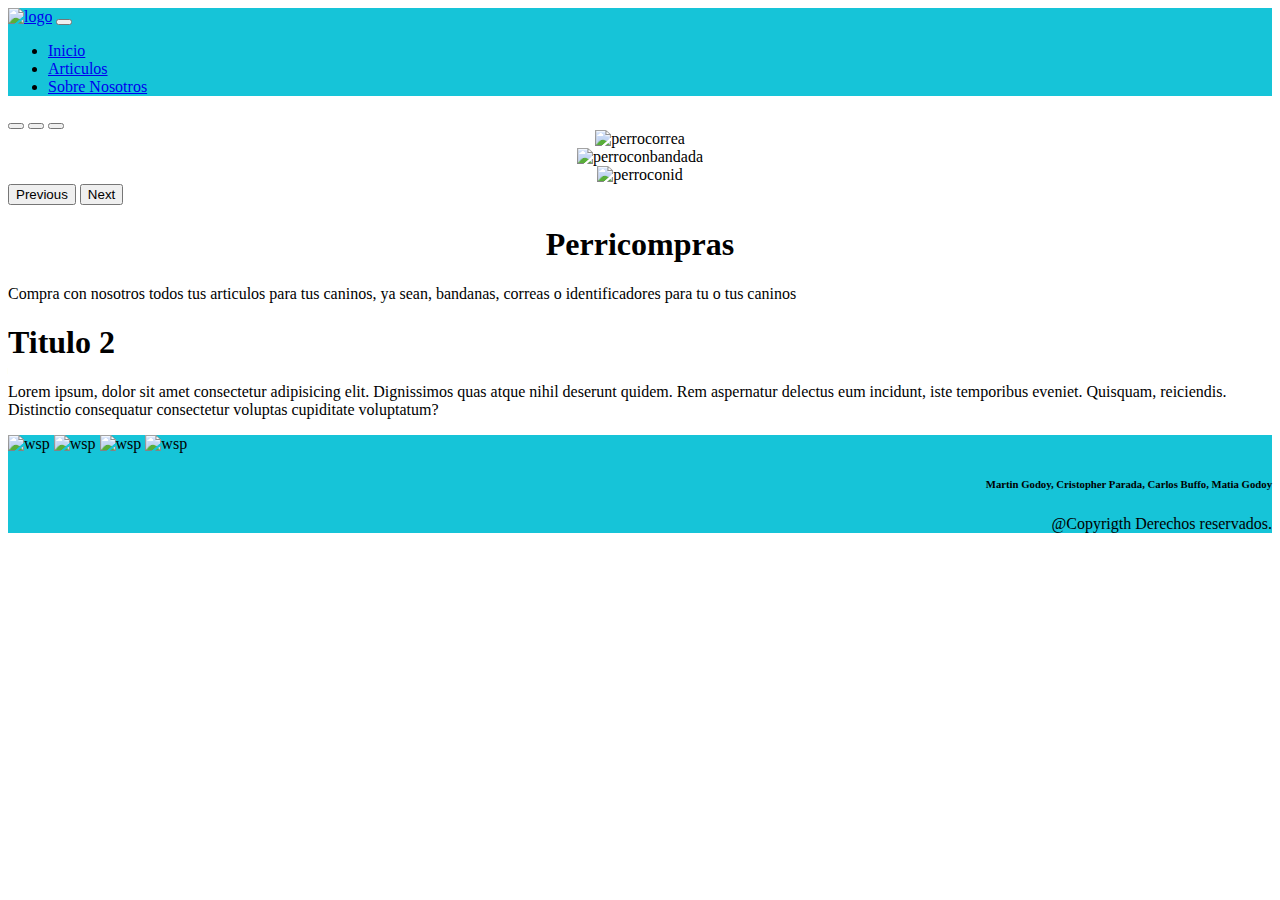
==== Paginas/index.html @ 2982b752 "Implementando galería fotográfica" ====
<!DOCTYPE html>
<html lang="en">
<head>
    <meta charset="UTF-8">
    <meta http-equiv="X-UA-Compatible" content="IE=edge">
    <link rel="icon" href="../IMG/logo.ico">
    <link href="https://cdn.jsdelivr.net/npm/bootstrap@5.1.3/dist/css/bootstrap.min.css" rel="stylesheet" integrity="sha384-1BmE4kWBq78iYhFldvKuhfTAU6auU8tT94WrHftjDbrCEXSU1oBoqyl2QvZ6jIW3" crossorigin="anonymous">
    <link rel="stylesheet"  href="../css/estilo.css">
    <title>Perricompras.cl</title>

</head>
<body>
  <!-- Barra de navegacion -->
  <nav class="navbar navbar-expand-lg navbar-light" style="background-color: #15c4d8fe;">
    <div class="container-fluid">
      <a class="navbar-brand" href="index.html"><img src="../IMG/logo.png" alt="logo" width="50" height="50"></a>
      <button class="navbar-toggler" type="button" data-bs-toggle="collapse" data-bs-target="#navbarSupportedContent" aria-controls="navbarSupportedContent" aria-expanded="false" aria-label="Toggle navigation">
        <span class="navbar-toggler-icon"></span>
      </button>
      <div class="collapse navbar-collapse" id="navbarSupportedContent">
        <ul class="navbar-nav me-auto mb-2 mb-lg-0">
          <li class="nav-item">
            <a class="nav-link active" aria-current="page" href="index.html">Inicio</a>
          </li>
          <li class="nav-item">
            <a class="nav-link active" href="galeriafotos.html">Articulos</a>
          </li>
          <li class="nav-item">
            <a class="nav-link active" href="nosotros.html">Sobre Nosotros  </a>
          </li>

      </div>
    </div>
  </nav>


<!-- Carrusel -->
<div class="container-fluid">
<div id="carouselExampleIndicators" class="carousel slide" data-bs-ride="carousel">
  <div class="carousel-indicators">
    <button type="button" data-bs-target="#carouselExampleIndicators" data-bs-slide-to="0" class="active" aria-current="true" aria-label="Slide 1"></button>
    <button type="button" data-bs-target="#carouselExampleIndicators" data-bs-slide-to="1" aria-label="Slide 2"></button>
    <button type="button" data-bs-target="#carouselExampleIndicators" data-bs-slide-to="2" aria-label="Slide 3"></button>
  </div>
  <div class="carousel-inner">
    <div class="carousel-item active">
      <center>
      <img src="../IMG/perroconcorrea_680x320_1_1080x420.png"  class="d-block"  alt="perrocorrea">
    </center>
    </div>
    <div class="carousel-item">
      <center>
      <img src="../IMG/perroconbandada.png"  class="d-block" alt="perroconbandada">
    </center>
    </div>
    <div class="carousel-item">
      <center>
      <img src="../IMG/perroconid_680x320.png"  class="d-block " alt="perroconid">
    </center> 
    </div>
  </div>
  <button class="carousel-control-prev" type="button" data-bs-target="#carouselExampleIndicators" data-bs-slide="prev">
    <span class="carousel-control-prev-icon" aria-hidden="true"></span>
    <span class="visually-hidden">Previous</span>
  </button>
  <button class="carousel-control-next" type="button" data-bs-target="#carouselExampleIndicators" data-bs-slide="next">
    <span class="carousel-control-next-icon" aria-hidden="true"></span>
    <span class="visually-hidden">Next</span>
  </button>
</div>


</div>    
    
</div>
</div>



<h1>
  <center>
    <b>
      Perricompras
    </b>
  </center>
</h1>

<p>
Compra con nosotros todos tus articulos para tus caninos, ya sean, bandanas, correas o identificadores para tu o tus caninos
</p>


<h1>
  <b>
    Titulo 2
</b>
</h1>

<p>
Lorem ipsum, dolor sit amet consectetur adipisicing elit. Dignissimos quas atque nihil deserunt quidem. Rem aspernatur delectus eum incidunt, iste temporibus eveniet. Quisquam, reiciendis. Distinctio consequatur consectetur voluptas cupiditate voluptatum?
</p>



<script src="https://cdn.jsdelivr.net/npm/bootstrap@5.1.3/dist/js/bootstrap.bundle.min.js" integrity="sha384-ka7Sk0Gln4gmtz2MlQnikT1wXgYsOg+OMhuP+IlRH9sENBO0LRn5q+8nbTov4+1p" crossorigin="anonymous"></script>  
</body>
<div class="footer">
  <footer>
    <nav class="navbar navbar-expand-lg navbar-light" style="background-color: #15c4d8fe;">
    <div class="container-fluid">
      <img src="../IMG/Whatsapp.png" alt="wsp", width="25" height="25">
      <img src="../IMG/Instagram.png" alt="wsp", width="25" height="25"> 
      <img src="../IMG/Twitter.png" alt="wsp", width="24" height="24"> 
      <img src="../IMG/Facebook.png" alt="wsp", width="29" height="29"> 
      <h6 style="text-align: right;">Martin Godoy, Cristopher Parada, Carlos Buffo, Matia Godoy </h6>
  
      <p style="text-align: right;">@Copyrigth Derechos reservados.</p>
    </div>
  </nav>
  </footer>
</div>


</html>
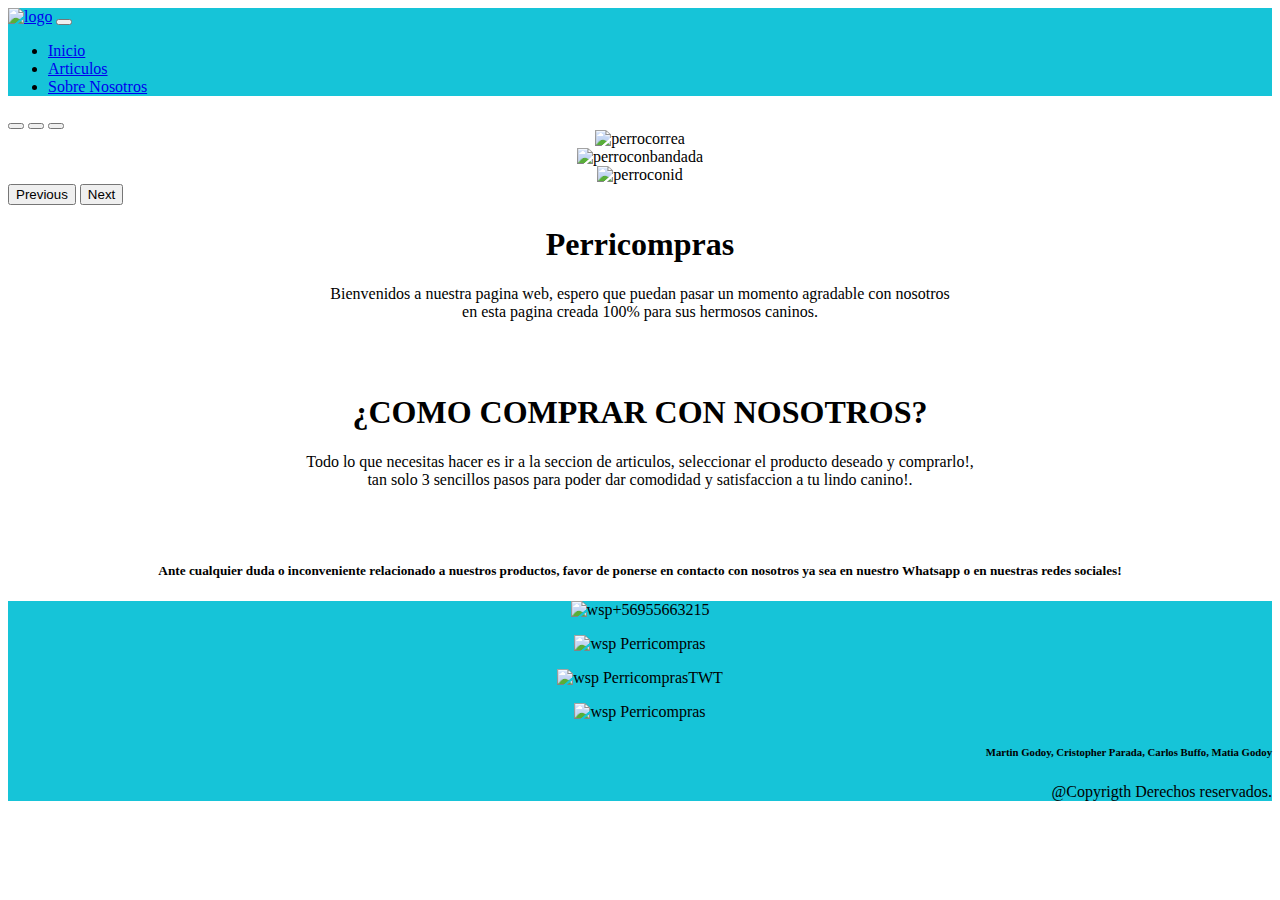
==== commit a33e04ee: "Creacion Pagina index" ====
--- a/Paginas/index.html
+++ b/Paginas/index.html
@@ -1,5 +1,5 @@
 <!DOCTYPE html>
-<html lang="en">
+<html>
 <head>
     <meta charset="UTF-8">
     <meta http-equiv="X-UA-Compatible" content="IE=edge">
@@ -84,41 +84,42 @@
     </b>
   </center>
 </h1>
-
+<center>
 <p>
-Compra con nosotros todos tus articulos para tus caninos, ya sean, bandanas, correas o identificadores para tu o tus caninos
+Bienvenidos a nuestra pagina web, espero que puedan pasar un momento agradable con nosotros <br> en esta pagina creada 100% para sus hermosos caninos.
 </p>
+<br>
+<br>
 
 
 <h1>
   <b>
-    Titulo 2
+    ¿COMO COMPRAR CON NOSOTROS?
 </b>
 </h1>
 
 <p>
-Lorem ipsum, dolor sit amet consectetur adipisicing elit. Dignissimos quas atque nihil deserunt quidem. Rem aspernatur delectus eum incidunt, iste temporibus eveniet. Quisquam, reiciendis. Distinctio consequatur consectetur voluptas cupiditate voluptatum?
+Todo lo que necesitas hacer es ir a la seccion de articulos, seleccionar el producto deseado y comprarlo!,<br> 
+tan solo 3 sencillos pasos para poder dar comodidad y satisfaccion a tu lindo canino!.
 </p>
-
+<br><br>
+<h5>Ante cualquier duda o inconveniente relacionado a nuestros productos, favor de ponerse en contacto con nosotros ya sea en nuestro Whatsapp o en nuestras redes sociales!</h5>
 
 
 <script src="https://cdn.jsdelivr.net/npm/bootstrap@5.1.3/dist/js/bootstrap.bundle.min.js" integrity="sha384-ka7Sk0Gln4gmtz2MlQnikT1wXgYsOg+OMhuP+IlRH9sENBO0LRn5q+8nbTov4+1p" crossorigin="anonymous"></script>  
 </body>
-<div class="footer">
+
+
   <footer>
     <nav class="navbar navbar-expand-lg navbar-light" style="background-color: #15c4d8fe;">
     <div class="container-fluid">
-      <img src="../IMG/Whatsapp.png" alt="wsp", width="25" height="25">
-      <img src="../IMG/Instagram.png" alt="wsp", width="25" height="25"> 
-      <img src="../IMG/Twitter.png" alt="wsp", width="24" height="24"> 
-      <img src="../IMG/Facebook.png" alt="wsp", width="29" height="29"> 
+     <p> <img src="../IMG/Whatsapp.png" alt="wsp", width="25" height="25">+56955663215 </p>
+      <p><img src="../IMG/Instagram.png" alt="wsp", width="25" height="25"> Perricompras</p>
+        <p><img src="../IMG/Twitter.png" alt="wsp", width="24" height="24"> PerricomprasTWT</p>
+          <p><img src="../IMG/Facebook.png" alt="wsp", width="29" height="29"> Perricompras</p>
       <h6 style="text-align: right;">Martin Godoy, Cristopher Parada, Carlos Buffo, Matia Godoy </h6>
-  
       <p style="text-align: right;">@Copyrigth Derechos reservados.</p>
     </div>
   </nav>
   </footer>
-</div>
-
-
-</html>+</html>
